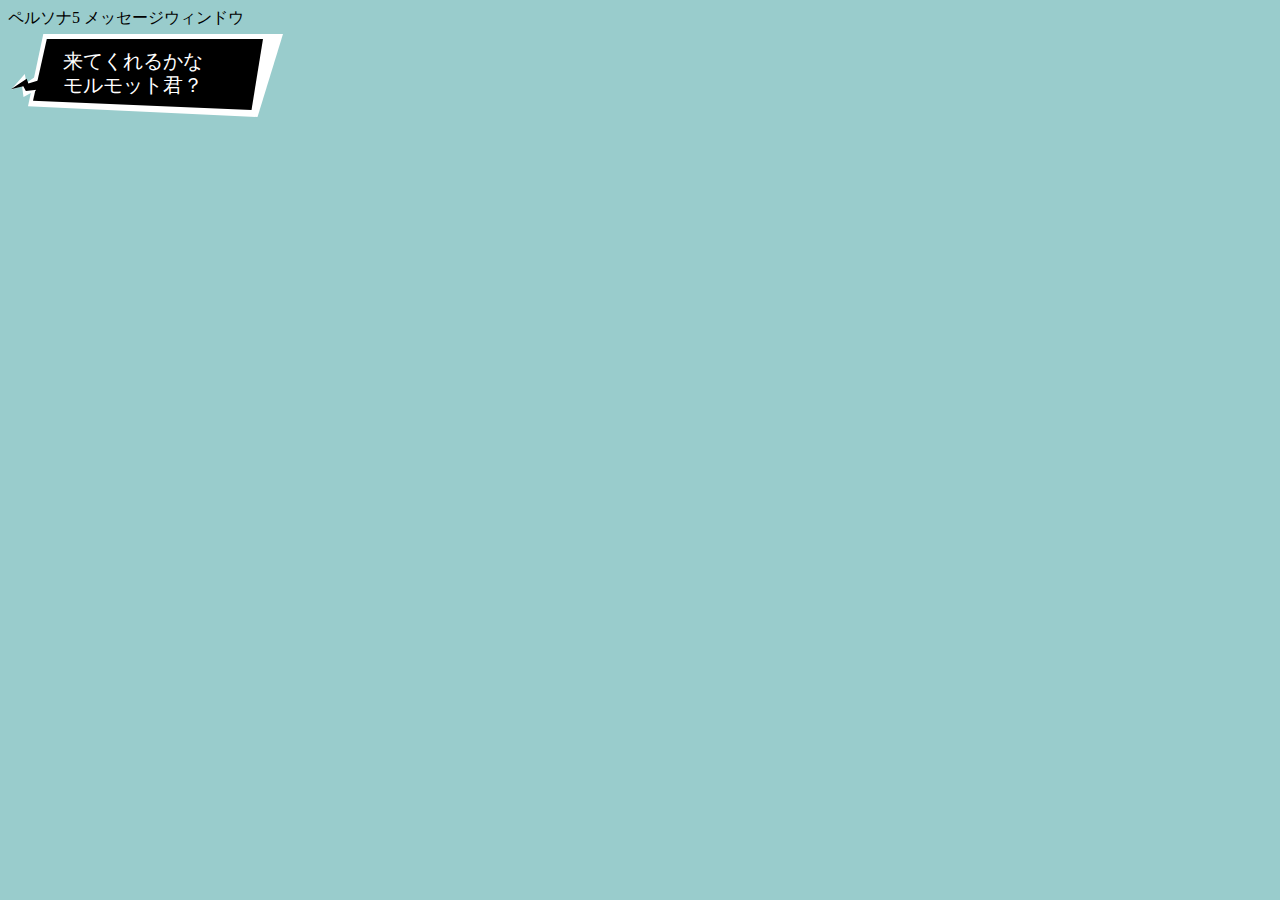
==== index2.html @ 24c1d5e6 "dsadas" ====
<html>
    
<head>
<meta charset="UTF-8">
<link rel="stylesheet" type="text/css" href="style.css">
    <style> 
        body { background-color: #9cc; 
        
        }
        
        @charset "UTF-8";
/* CSS Document */

.message-window {
  width: 300px;
  position: relative;
}
.message-window .message-area {
  position: absolute;
  left: 20px;
}
.message-window .message-area > .content {
  position: relative;
}
.message-window .message-area > .content .arrow-white {
  background-color: #fff;
  position: absolute;
  width: 25px;
  height: 25px;
  bottom: 20px;
  left: -17px;
  z-index: -20;
  clip-path: polygon(62% 43%, 100% 17%, 100% 73%, 50% 100%, 44% 56%, 0 71%, 55% 8%);
  animation-name: arrowWhiteAnimation;
  animation-duration: 1s;
  animation-iteration-count: infinite;
}
.message-window .message-area > .content .arrow-black {
  background-color: #000;
  position: absolute;
  width: 28px;
  height: 20px;
  bottom: 22px;
  left: -17px;
  z-index: -10;
  clip-path: polygon(62% 43%, 100% 26%, 100% 73%, 53% 80%, 44% 56%, 0 71%, 56% 19%);
  animation-name: arrowBlackAnimation;
  animation-duration: 1s;
  animation-iteration-count: infinite;
}
.message-window .message-area > .content .background-white {
  background-color: #fff;
  position: absolute;
  width: 100%;
  height: 100%;
  z-index: -40;
  clip-path: polygon(6% 0, 100% 0, 90% 100%, 0 87%);
  animation-name: backgroundWhiteAnimation;
  animation-duration: 1s;
  animation-iteration-count: infinite;
}
.message-window .message-area > .content .background-black {
  background-color: #000;
  position: absolute;
  width: calc(100% - 25px);
  height: calc(100% - 12px);
  margin-left: 5px;
  margin-right: 20px;
  margin-top: 5px;
  margin-bottom: 7px;
  z-index: -30;
  clip-path: polygon(6% 0, 100% 0, 95% 100%, 0 87%);
  animation-name: backgroundBlackAnimation;
  animation-duration: 1s;
  animation-iteration-count: infinite;
}
.message-window .message-area > .content .text-area {
  color: #fff;
  font-size: 20px;
  margin-left: 5px;
  margin-right: 50px;
  margin-top: 5px;
  margin-bottom: 7px;
  padding-left: 30px;
  padding-right: 30px;
  padding-top: 15px;
  padding-bottom: 20px;
  line-height: 1.2em;
}

@keyframes arrowWhiteAnimation {
  0% {
    clip-path: polygon(62% 43%, 100% 17%, 100% 73%, 50% 100%, 44% 56%, 0 71%, 55% 8%);
  }
  25% {
    clip-path: polygon(62% 43%, 100% 18%, 99% 73%, 50% 99%, 44% 56%, 0 72%, 55% 8%);
  }
  50% {
    clip-path: polygon(61% 43%, 98% 17%, 100% 73%, 48% 100%, 43% 56%, 1% 71%, 56% 8%);
  }
  75% {
    clip-path: polygon(62% 44%, 100% 17%, 100% 72%, 50% 100%, 44% 58%, 0 71%, 55% 9%);
  }
  100% {
    clip-path: polygon(62% 43%, 100% 17%, 100% 73%, 50% 100%, 44% 56%, 0 71%, 55% 8%);
  }
}
@keyframes arrowBlackAnimation {
  0% {
    clip-path: polygon(62% 43%, 100% 26%, 100% 73%, 53% 80%, 44% 56%, 0 71%, 56% 19%);
  }
  25% {
    clip-path: polygon(63% 43%, 100% 26%, 98% 73%, 53% 80%, 42% 56%, 1% 71%, 56% 19%);
  }
  50% {
    clip-path: polygon(62% 44%, 100% 27%, 100% 72%, 53% 81%, 44% 57%, 0 74%, 56% 18%);
  }
  75% {
    clip-path: polygon(62% 43%, 99% 26%, 100% 73%, 54% 80%, 44% 56%, 0 71%, 57% 19%);
  }
  100% {
    clip-path: polygon(62% 43%, 100% 26%, 100% 73%, 53% 80%, 44% 56%, 0 71%, 56% 19%);
  }
}
@keyframes backgroundWhiteAnimation {
  0% {
    clip-path: polygon(6% 0, 100% 0, 90% 100%, 0 87%);
  }
  25% {
    clip-path: polygon(6% 0, 98% 1%, 90% 100%, 1% 88%);
  }
  50% {
    clip-path: polygon(6% 2%, 100% 0, 89% 100%, 0 87%);
  }
  75% {
    clip-path: polygon(6% 0, 100% 0, 90% 99%, 0 87%);
  }
  100% {
    clip-path: polygon(6% 0, 100% 0, 90% 100%, 0 87%);
  }
}
@keyframes backgroundBlackAnimation {
  0% {
    clip-path: polygon(6% 0, 100% 0, 95% 100%, 0 87%);
  }
  25% {
    clip-path: polygon(7% 0, 100% 0, 94% 100%, 0 88%);
  }
  50% {
    clip-path: polygon(6% 1%, 100% 0, 95% 99%, 0 87%);
  }
  75% {
    clip-path: polygon(6% 0, 99% 1%, 95% 100%, 1% 87%);
  }
  100% {
    clip-path: polygon(6% 0, 100% 0, 95% 100%, 0 87%);
  }
}

    
    </style>
</head>
    
<body>
    
<div>ペルソナ5 メッセージウィンドウ</div>

<div class="message-window">

  <div class="message-area">
        <div class="content">
            <div class="arrow-white">

            </div>
            <div class="arrow-black">

            </div>

            <div class="background-white">

            </div>
            <div class="background-black">

            </div>
            <div class="text-area">
                <div>来てくれるかな</div>
                <div>モルモット君？</div>
            </div>

        </div>

    </div>
</div>
</body>
  

</html>
---- style.css ----
@charset "UTF-8";
/* CSS Document */

.message-window {
  /*width: 300px;*/
  position: relative;
}

.message-window .message-area {
  position: absolute;
  /*left: 20px;*/
}
.message-window .message-area > .content {
  position: relative;
}
.message-window .message-area > .content .arrow-white {
  background-color: #fff;
  position: absolute;
  width: 25px;
  height: 25px;
  bottom: 20px;
  left: -17px;
  z-index: -20;
  clip-path: polygon(62% 43%, 100% 17%, 100% 73%, 50% 100%, 44% 56%, 0 71%, 55% 8%);
  animation-name: arrowWhiteAnimation;
  animation-duration: 1s;
  animation-iteration-count: infinite;
}
.message-window .message-area > .content .arrow-black {
  background-color: #000;
  position: absolute;
  width: 28px;
  height: 20px;
  bottom: 22px;
  left: -17px;
  z-index: -10;
  clip-path: polygon(62% 43%, 100% 26%, 100% 73%, 53% 80%, 44% 56%, 0 71%, 56% 19%);
  animation-name: arrowBlackAnimation;
  animation-duration: 1s;
  animation-iteration-count: infinite;
}
.message-window .message-area > .content .background-white {
  background-color: #fff;
  position: absolute;
  width: 100%;
  height: 100%;
  z-index: -40;
  clip-path: polygon(6% 0, 100% 0, 90% 100%, 0 87%);
  animation-name: backgroundWhiteAnimation;
  animation-duration: 1s;
  animation-iteration-count: infinite;
}
.message-window .message-area > .content .background-black {
  background-color: #000;
  position: absolute;
  width: calc(100% - 25px);
  height: calc(100% - 12px);
  margin-left: 5px;
  margin-right: 20px;
  margin-top: 5px;
  margin-bottom: 7px;
  z-index: -30;
  clip-path: polygon(6% 0, 100% 0, 95% 100%, 0 87%);
  animation-name: backgroundBlackAnimation;
  animation-duration: 1s;
  animation-iteration-count: infinite;
}
.message-window .message-area > .content .text-area {
  color: #fff;
  font-size: 20px;
  margin-left: 5px;
  margin-right: 50px;
  margin-top: 5px;
  margin-bottom: 7px;
  padding-left: 30px;
  padding-right: 30px;
  padding-top: 15px;
  padding-bottom: 20px;
  line-height: 1.2em;
}
@keyframes arrowWhiteAnimation {
  0% {
    clip-path: polygon(62% 43%, 100% 17%, 100% 73%, 50% 100%, 44% 56%, 0 71%, 55% 8%);
  }
  25% {
    clip-path: polygon(62% 43%, 100% 18%, 99% 73%, 50% 99%, 44% 56%, 0 72%, 55% 8%);
  }
  50% {
    clip-path: polygon(61% 43%, 98% 17%, 100% 73%, 48% 100%, 43% 56%, 1% 71%, 56% 8%);
  }
  75% {
    clip-path: polygon(62% 44%, 100% 17%, 100% 72%, 50% 100%, 44% 58%, 0 71%, 55% 9%);
  }
  100% {
    clip-path: polygon(62% 43%, 100% 17%, 100% 73%, 50% 100%, 44% 56%, 0 71%, 55% 8%);
  }
}
@keyframes arrowBlackAnimation {
  0% {
    clip-path: polygon(62% 43%, 100% 26%, 100% 73%, 53% 80%, 44% 56%, 0 71%, 56% 19%);
  }
  25% {
    clip-path: polygon(63% 43%, 100% 26%, 98% 73%, 53% 80%, 42% 56%, 1% 71%, 56% 19%);
  }
  50% {
    clip-path: polygon(62% 44%, 100% 27%, 100% 72%, 53% 81%, 44% 57%, 0 74%, 56% 18%);
  }
  75% {
    clip-path: polygon(62% 43%, 99% 26%, 100% 73%, 54% 80%, 44% 56%, 0 71%, 57% 19%);
  }
  100% {
    clip-path: polygon(62% 43%, 100% 26%, 100% 73%, 53% 80%, 44% 56%, 0 71%, 56% 19%);
  }
}
@keyframes backgroundWhiteAnimation {
  0% {
    clip-path: polygon(6% 0, 100% 0, 90% 100%, 0 87%);
  }
  25% {
    clip-path: polygon(6% 0, 98% 1%, 90% 100%, 1% 88%);
  }
  50% {
    clip-path: polygon(6% 2%, 100% 0, 89% 100%, 0 87%);
  }
  75% {
    clip-path: polygon(6% 0, 100% 0, 90% 99%, 0 87%);
  }
  100% {
    clip-path: polygon(6% 0, 100% 0, 90% 100%, 0 87%);
  }
}
@keyframes backgroundBlackAnimation {
  0% {
    clip-path: polygon(6% 0, 100% 0, 95% 100%, 0 87%);
  }
  25% {
    clip-path: polygon(7% 0, 100% 0, 94% 100%, 0 88%);
  }
  50% {
    clip-path: polygon(6% 1%, 100% 0, 95% 99%, 0 87%);
  }
  75% {
    clip-path: polygon(6% 0, 99% 1%, 95% 100%, 1% 87%);
  }
  100% {
    clip-path: polygon(6% 0, 100% 0, 95% 100%, 0 87%);
  }
}
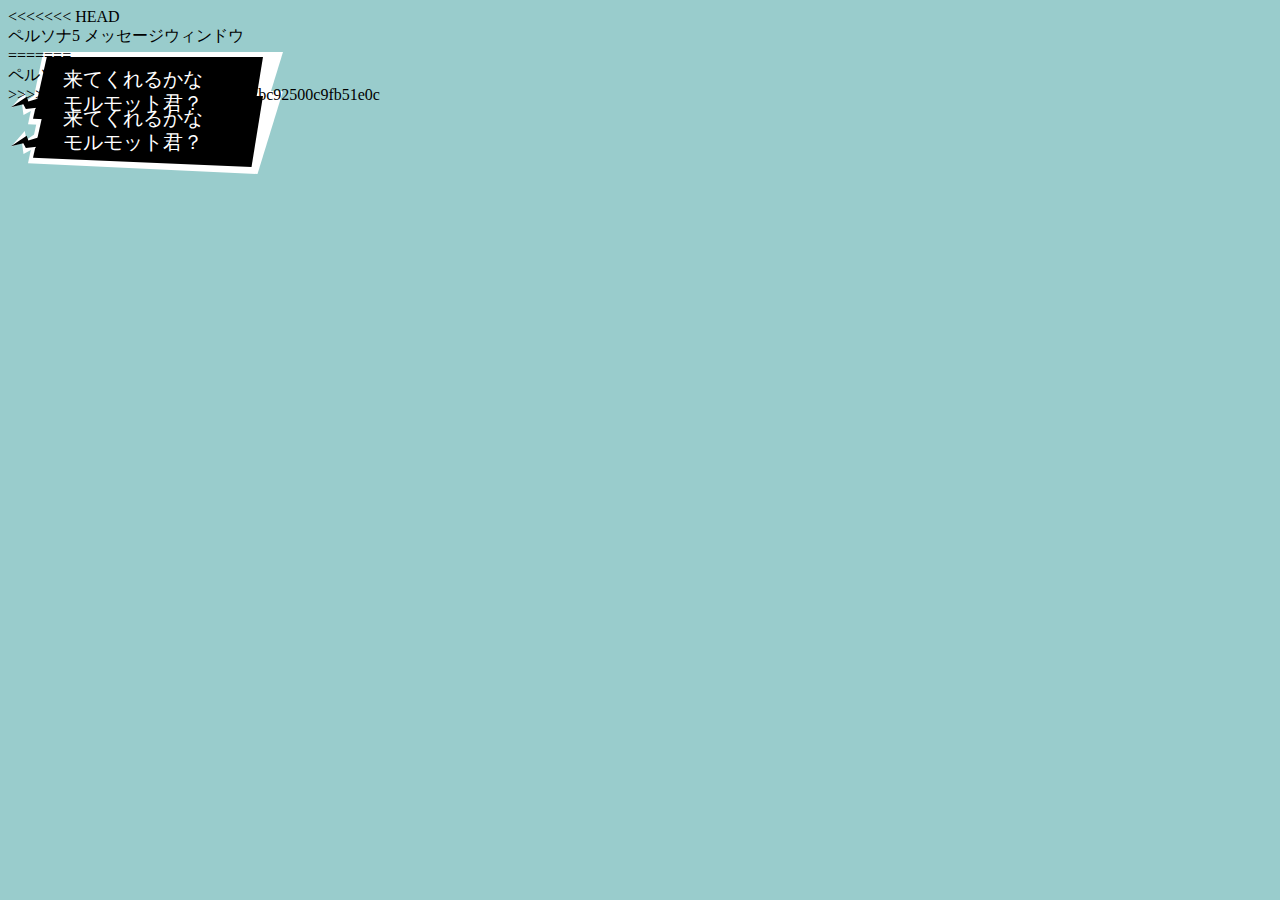
==== commit 5110ecbc: "Update index2.html" ====
--- a/index2.html
+++ b/index2.html
@@ -1,3 +1,4 @@
+<<<<<<< HEAD
 <html>
     
 <head>
@@ -194,4 +195,202 @@
 </body>
   
 
+=======
+<html>
+    
+<head>
+<meta charset="UTF-8">
+<link rel="stylesheet" type="text/css" href="style.css">
+    <style> 
+        body { background-color: #9cc; 
+        
+        }
+        
+        @charset "UTF-8";
+/* CSS Document */
+
+.message-window {
+  width: 300px;
+  position: relative;
+}
+.message-window .message-area {
+  position: absolute;
+  left: 20px;
+}
+.message-window .message-area > .content {
+  position: relative;
+}
+.message-window .message-area > .content .arrow-white {
+  background-color: #fff;
+  position: absolute;
+  width: 25px;
+  height: 25px;
+  bottom: 20px;
+  left: -17px;
+  z-index: -20;
+  clip-path: polygon(62% 43%, 100% 17%, 100% 73%, 50% 100%, 44% 56%, 0 71%, 55% 8%);
+  animation-name: arrowWhiteAnimation;
+  animation-duration: 1s;
+  animation-iteration-count: infinite;
+}
+.message-window .message-area > .content .arrow-black {
+  background-color: #000;
+  position: absolute;
+  width: 28px;
+  height: 20px;
+  bottom: 22px;
+  left: -17px;
+  z-index: -10;
+  clip-path: polygon(62% 43%, 100% 26%, 100% 73%, 53% 80%, 44% 56%, 0 71%, 56% 19%);
+  animation-name: arrowBlackAnimation;
+  animation-duration: 1s;
+  animation-iteration-count: infinite;
+}
+.message-window .message-area > .content .background-white {
+  background-color: #fff;
+  position: absolute;
+  width: 100%;
+  height: 100%;
+  z-index: -40;
+  clip-path: polygon(6% 0, 100% 0, 90% 100%, 0 87%);
+  animation-name: backgroundWhiteAnimation;
+  animation-duration: 1s;
+  animation-iteration-count: infinite;
+}
+.message-window .message-area > .content .background-black {
+  background-color: #000;
+  position: absolute;
+  width: calc(100% - 25px);
+  height: calc(100% - 12px);
+  margin-left: 5px;
+  margin-right: 20px;
+  margin-top: 5px;
+  margin-bottom: 7px;
+  z-index: -30;
+  clip-path: polygon(6% 0, 100% 0, 95% 100%, 0 87%);
+  animation-name: backgroundBlackAnimation;
+  animation-duration: 1s;
+  animation-iteration-count: infinite;
+}
+.message-window .message-area > .content .text-area {
+  color: #fff;
+  font-size: 20px;
+  margin-left: 5px;
+  margin-right: 50px;
+  margin-top: 5px;
+  margin-bottom: 7px;
+  padding-left: 30px;
+  padding-right: 30px;
+  padding-top: 15px;
+  padding-bottom: 20px;
+  line-height: 1.2em;
+}
+
+@keyframes arrowWhiteAnimation {
+  0% {
+    clip-path: polygon(62% 43%, 100% 17%, 100% 73%, 50% 100%, 44% 56%, 0 71%, 55% 8%);
+  }
+  25% {
+    clip-path: polygon(62% 43%, 100% 18%, 99% 73%, 50% 99%, 44% 56%, 0 72%, 55% 8%);
+  }
+  50% {
+    clip-path: polygon(61% 43%, 98% 17%, 100% 73%, 48% 100%, 43% 56%, 1% 71%, 56% 8%);
+  }
+  75% {
+    clip-path: polygon(62% 44%, 100% 17%, 100% 72%, 50% 100%, 44% 58%, 0 71%, 55% 9%);
+  }
+  100% {
+    clip-path: polygon(62% 43%, 100% 17%, 100% 73%, 50% 100%, 44% 56%, 0 71%, 55% 8%);
+  }
+}
+@keyframes arrowBlackAnimation {
+  0% {
+    clip-path: polygon(62% 43%, 100% 26%, 100% 73%, 53% 80%, 44% 56%, 0 71%, 56% 19%);
+  }
+  25% {
+    clip-path: polygon(63% 43%, 100% 26%, 98% 73%, 53% 80%, 42% 56%, 1% 71%, 56% 19%);
+  }
+  50% {
+    clip-path: polygon(62% 44%, 100% 27%, 100% 72%, 53% 81%, 44% 57%, 0 74%, 56% 18%);
+  }
+  75% {
+    clip-path: polygon(62% 43%, 99% 26%, 100% 73%, 54% 80%, 44% 56%, 0 71%, 57% 19%);
+  }
+  100% {
+    clip-path: polygon(62% 43%, 100% 26%, 100% 73%, 53% 80%, 44% 56%, 0 71%, 56% 19%);
+  }
+}
+@keyframes backgroundWhiteAnimation {
+  0% {
+    clip-path: polygon(6% 0, 100% 0, 90% 100%, 0 87%);
+  }
+  25% {
+    clip-path: polygon(6% 0, 98% 1%, 90% 100%, 1% 88%);
+  }
+  50% {
+    clip-path: polygon(6% 2%, 100% 0, 89% 100%, 0 87%);
+  }
+  75% {
+    clip-path: polygon(6% 0, 100% 0, 90% 99%, 0 87%);
+  }
+  100% {
+    clip-path: polygon(6% 0, 100% 0, 90% 100%, 0 87%);
+  }
+}
+@keyframes backgroundBlackAnimation {
+  0% {
+    clip-path: polygon(6% 0, 100% 0, 95% 100%, 0 87%);
+  }
+  25% {
+    clip-path: polygon(7% 0, 100% 0, 94% 100%, 0 88%);
+  }
+  50% {
+    clip-path: polygon(6% 1%, 100% 0, 95% 99%, 0 87%);
+  }
+  75% {
+    clip-path: polygon(6% 0, 99% 1%, 95% 100%, 1% 87%);
+  }
+  100% {
+    clip-path: polygon(6% 0, 100% 0, 95% 100%, 0 87%);
+  }
+}
+
+    
+    </style>
+</head>
+    
+<body>
+    
+<div>ペルソナ5 メッセージウィンドウ</div>
+
+<div class="message-window">
+
+  <div class="message-area">
+        <div class="content">
+            <div class="arrow-white">
+
+            </div>
+            <div class="arrow-black">
+
+            </div>
+
+            <div class="background-white">
+
+            </div>
+            <div class="background-black">
+
+            </div>
+            <div class="text-area">
+                <div>来てくれるかな</div>
+                <div>モルモット君？</div>
+            </div>
+
+        </div>
+
+    </div>
+</div>
+</body>
+  
+
+>>>>>>> 3ca18ec210ec52ef09205922bc92500c9fb51e0c
 </html>